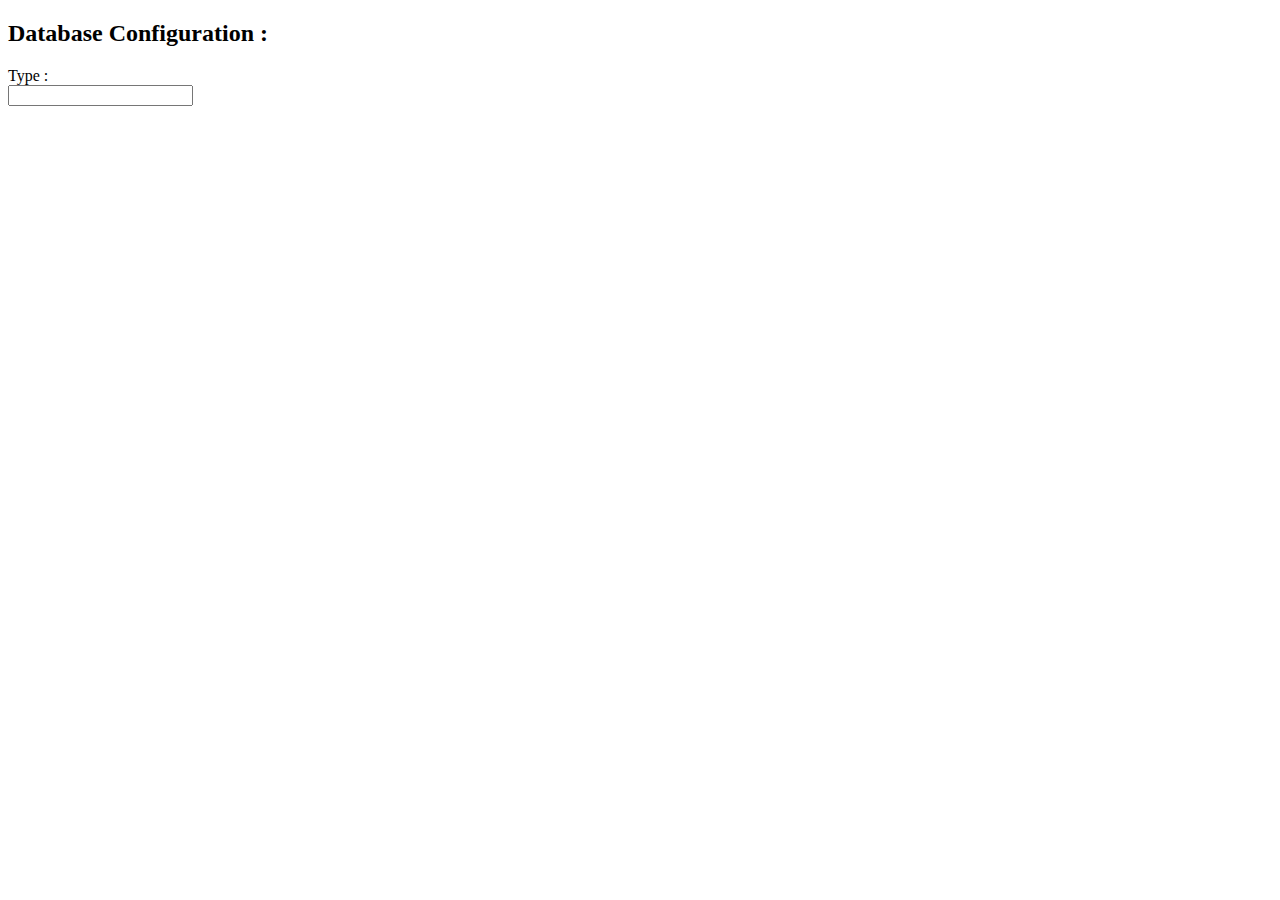
==== web/html/templates/index.html @ e1c0e2d9 "header fix encoding utf-8 / add flask server for easy configuration" ====
<!DOCTYPE html>
<!--
  ~ /*
  ~ Copyright (c) 2015-2015, Michal Szczepanski
  ~ All rights reserved.
  ~
  ~ This source code is licensed under the BSD-style license found in the
  ~ LICENSE file in the root directory of this source tree.
  ~  */
  -->

<html lang="en">
<head>
    <meta charset="UTF-8">
    <title></title>
</head>
<body>
    <div>
        <h2>Database Configuration : </h2>
        <div>
            <span>Type : </span>
            <div></div>
        </div>
        <input type="text" />
    </div>
</body>
</html>
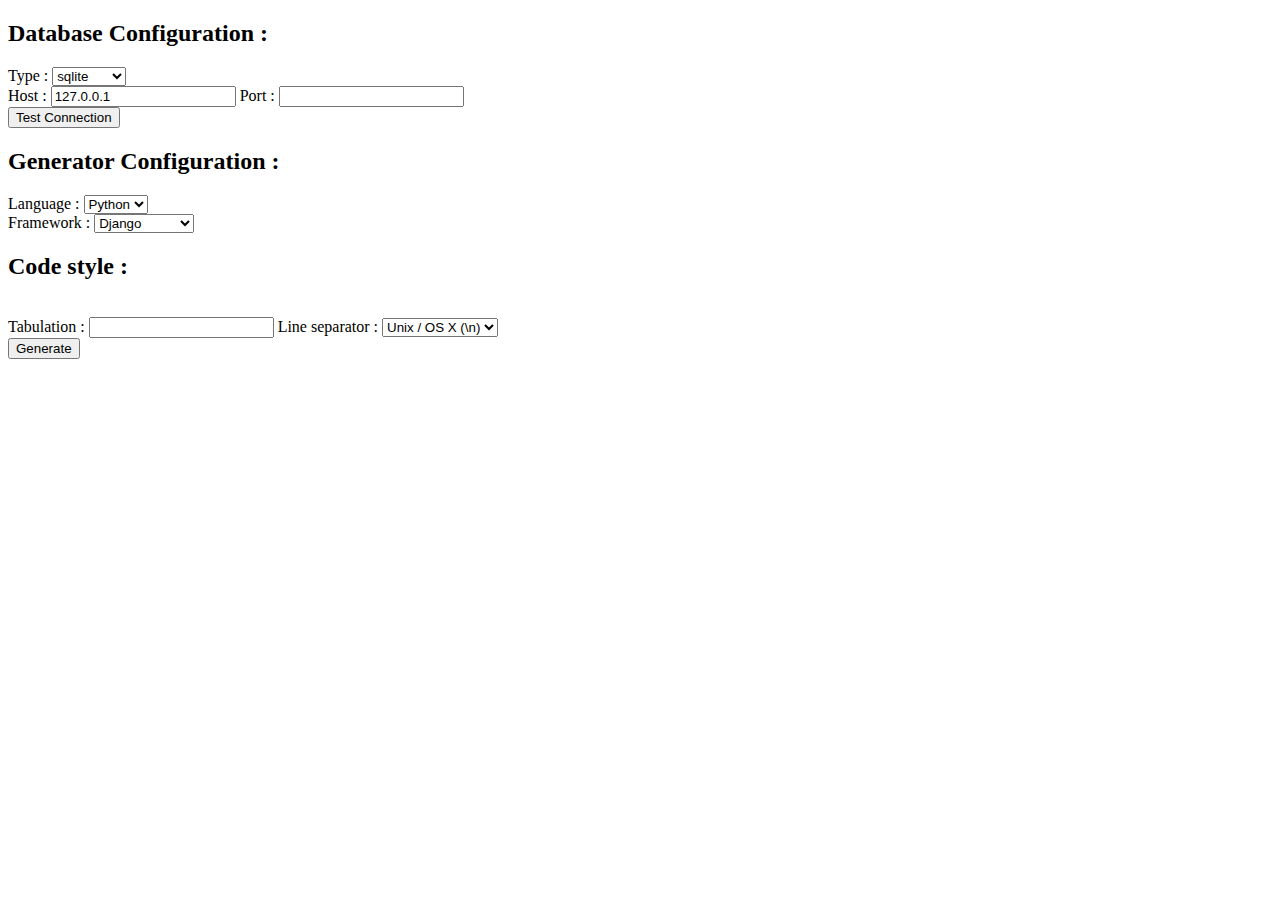
==== commit b774573a: "start web part" ====
--- a/web/html/templates/index.html
+++ b/web/html/templates/index.html
@@ -15,13 +15,65 @@
     <title></title>
 </head>
 <body>
-    <div>
-        <h2>Database Configuration : </h2>
+    <div id="main">
+        <div id="db_config">
+            <h2>Database Configuration : </h2>
+            <div id="db_config_type">
+                <span>Type : </span>
+                <select>
+                    <option>drizzle</option>
+                    <option>firebird</option>
+                    <option>mssql</option>
+                    <option>mysql</option>
+                    <option>oracle</option>
+                    <option>postgres</option>
+                    <option selected>sqlite</option>
+                    <option>sybase</option>
+                </select>
+            </div>
+            <div id="db_config_connect">
+                <span>Host : </span>
+                <input type="text" value="127.0.0.1" />
+                <span>Port : </span>
+                <input type="text" value="" />
+            </div>
+            <div>
+                <input type="button" value="Test Connection"/>
+            </div>
+        </div>
+        <div id="gen_config">
+            <h2>Generator Configuration : </h2>
+            <div>
+                <span>Language : </span>
+                <select>
+                    <option>Java</option>
+                    <option selected>Python</option>
+                </select>
+            </div>
+            <div>
+                <span>Framework : </span>
+                <select>
+                    <option>Django</option>
+                    <option>Hibernate</option>
+                    <option>SQLAlchemy</option>
+                </select>
+            </div>
+            <div>
+                <h2>Code style : </h2>
+                <br />
+                <span>Tabulation : </span>
+                <input type="text" value="    " />
+                <span>Line separator : </span>
+                <select>
+                    <option>Unix / OS X (\n)</option>
+                    <option>Classic Mac (\r)</option>
+                    <option>Windows (\r\n)</option>
+                </select>
+            </div>
+        </div>
         <div>
-            <span>Type : </span>
-            <div></div>
+            <input type="button" value="Generate" />
         </div>
-        <input type="text" />
     </div>
 </body>
 </html>